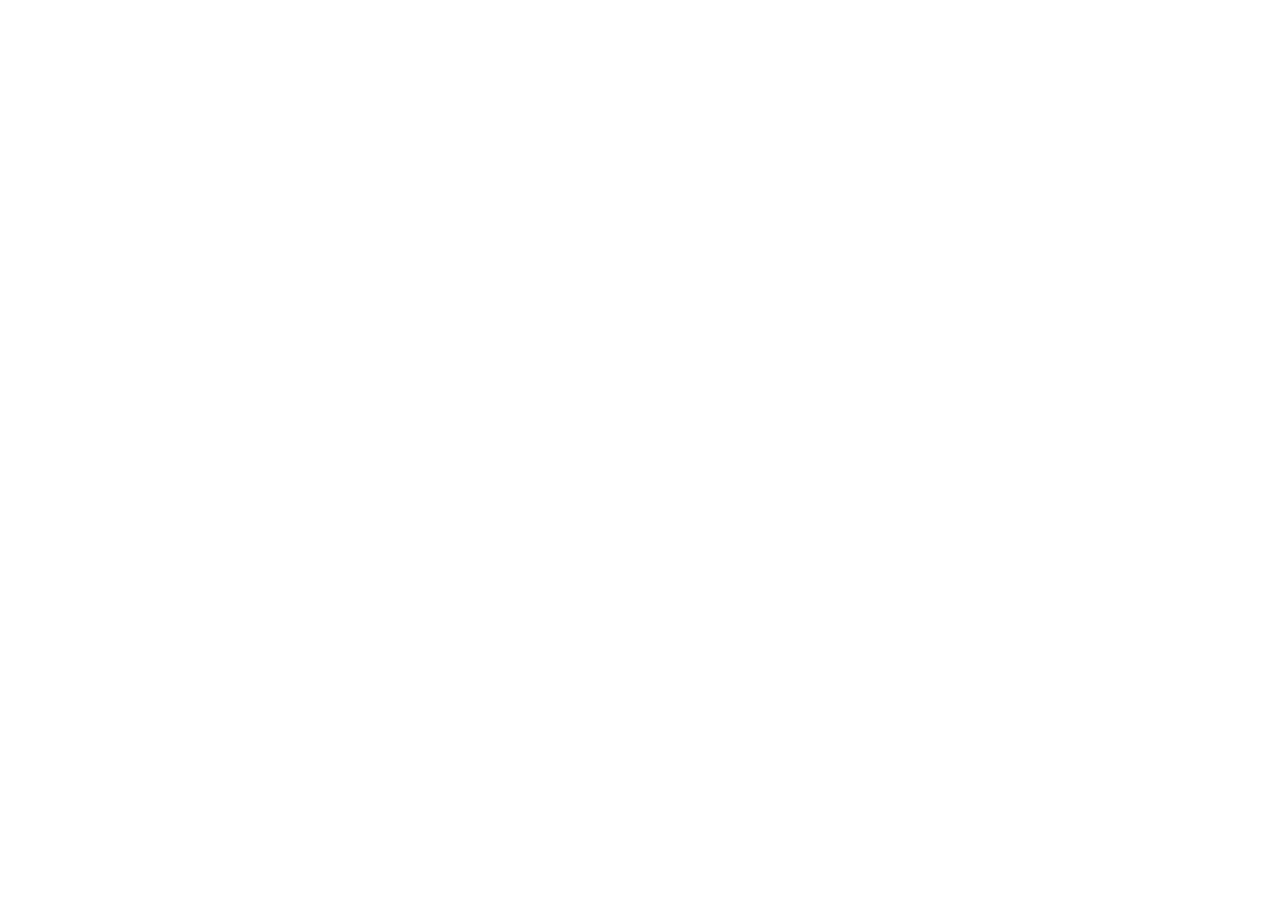
==== src/web/app.html @ 7deeb458 "Split tenant center from workspace flow" ====
<!DOCTYPE html>
<html lang="zh-CN">
  <head>
    <meta charset="UTF-8" />
    <meta name="viewport" content="width=device-width, initial-scale=1.0, viewport-fit=cover" />
    <title>简仓 · 工作台</title>
    <link rel="stylesheet" href="/styles.css" />
  </head>
  <body>
    <div id="app-shell" class="app-shell" hidden>
      <header class="topbar">
        <div class="topbar-main">
          <div class="brand-row">
            <div class="brand-copy-group">
              <h1>简仓</h1>
            </div>
            <span id="tenant-badge" class="brand-tag">未选择租户</span>
          </div>
          <div class="status-strip">
            <p id="status-summary" class="status-summary">正在加载...</p>
            <span id="user-badge" class="user-badge">未登录</span>
          </div>
        </div>

        <div class="topbar-actions">
          <button id="tenant-button" class="ghost-button top-button" type="button">租户</button>
          <button id="refresh-button" class="ghost-button top-button" type="button">同步</button>
          <button id="logout-button" class="ghost-button top-button" type="button">退出</button>
        </div>
      </header>

      <section id="metrics-section" class="surface-card metrics-shell">
        <div class="section-heading">
          <div>
            <p class="section-eyebrow">今日概览</p>
            <h2>核心指标</h2>
          </div>
          <p class="section-brief">当前租户数据概览</p>
        </div>
        <div id="metrics-grid" class="metrics-grid"></div>
      </section>

      <main class="view-stack">
        <section class="app-view inventory-view" data-view="inventory">
          <section class="surface-card section-card">
            <div class="block-head">
              <div>
                <p class="section-eyebrow">库存工作台</p>
                <h2>库存</h2>
                <p class="head-note">查看库存状态与预警商品</p>
              </div>
              <span id="inventory-summary" class="head-hint"></span>
            </div>

            <label class="search-field">
              <span class="search-icon" aria-hidden="true"></span>
              <input id="inventory-search" type="search" placeholder="搜索商品 / SKU / 分类" />
            </label>

            <div class="filter-row" role="tablist" aria-label="库存筛选">
              <button type="button" class="filter-pill" data-stock-filter="all">全部</button>
              <button type="button" class="filter-pill" data-stock-filter="warn">仅预警</button>
              <button type="button" class="filter-pill" data-stock-filter="instock">有库存</button>
            </div>

            <div id="alert-list" class="dense-list alert-list"></div>
            <div id="stock-list" class="dense-list"></div>
          </section>

          <section class="surface-card section-card">
            <div class="block-head">
              <div>
                <p class="section-eyebrow">最近动态</p>
                <h2>最近流水</h2>
                <p class="head-note">最近的出入库与调整记录</p>
              </div>
              <span class="head-hint">最近 30 条</span>
            </div>
            <div id="movement-list" class="dense-list"></div>
          </section>
        </section>

        <section class="app-view" data-view="documents" hidden>
          <section class="surface-card section-card">
            <div class="block-head">
              <div>
                <p class="section-eyebrow">单据中心</p>
                <h2>单据</h2>
                <p class="head-note">最近的采购、销售和调整记录</p>
              </div>
              <span id="document-summary" class="head-hint"></span>
            </div>

            <div class="filter-row" role="tablist" aria-label="单据筛选">
              <button type="button" class="filter-pill" data-document-filter="all">全部</button>
              <button type="button" class="filter-pill" data-document-filter="purchase">采购</button>
              <button type="button" class="filter-pill" data-document-filter="sale">销售</button>
              <button type="button" class="filter-pill" data-document-filter="adjustment">调整</button>
            </div>

            <div id="document-list" class="dense-list"></div>
          </section>
        </section>

        <section class="app-view" data-view="stats" hidden>
          <section class="surface-card section-card">
            <div class="block-head">
              <div>
                <p class="section-eyebrow">经营趋势</p>
                <h2>统计</h2>
                <p class="head-note">按月查看采购、销售和调整变化</p>
              </div>
              <span id="stats-range-summary" class="head-hint"></span>
            </div>

            <div class="stats-toolbar">
              <div class="filter-row stats-preset-row" role="tablist" aria-label="统计时间快捷选择">
                <button type="button" class="filter-pill" data-stats-preset="thisMonth">本月</button>
                <button type="button" class="filter-pill" data-stats-preset="last3Months">近 3 月</button>
                <button type="button" class="filter-pill" data-stats-preset="last6Months">近 6 月</button>
                <button type="button" class="filter-pill" data-stats-preset="thisYear">今年</button>
              </div>

              <form id="stats-range-form" class="stats-range-form">
                <label>
                  <span>开始日期</span>
                  <input id="stats-start-date" name="start_date" type="date" required />
                </label>
                <label>
                  <span>结束日期</span>
                  <input id="stats-end-date" name="end_date" type="date" required />
                </label>
                <button type="submit" class="ghost-button top-button">查询</button>
              </form>
            </div>

            <div id="stats-overview-grid" class="stats-overview-grid"></div>

            <div class="stats-layout">
              <section class="stats-panel">
                <div class="inline-head">
                  <span>月度趋势</span>
                  <span id="stats-trend-caption">按月汇总</span>
                </div>
                <div id="stats-trend-chart" class="stats-chart-card"></div>
              </section>

              <section class="stats-panel">
                <div class="inline-head">
                  <span>业务构成</span>
                  <span>区间内单据与数量</span>
                </div>
                <div id="stats-mix-chart" class="stats-mix-list"></div>
              </section>
            </div>

            <section class="stats-panel stats-panel--wide">
              <div class="inline-head">
                <span>商品排行</span>
                <span id="stats-top-caption">按活跃度排序</span>
              </div>
              <div id="stats-top-products" class="dense-list embedded-list"></div>
            </section>
          </section>
        </section>

        <section class="app-view" data-view="more" hidden>
          <section class="surface-card section-card">
            <div class="block-head">
              <div>
                <p class="section-eyebrow">基础资料</p>
                <h2>更多</h2>
                <p class="head-note">商品、供应商、客户等基础数据维护</p>
              </div>
            </div>

            <div class="filter-row" role="tablist" aria-label="配置分类">
              <button type="button" class="filter-pill" data-more-tab="products">商品</button>
              <button type="button" class="filter-pill" data-more-tab="suppliers">供应商</button>
              <button type="button" class="filter-pill" data-more-tab="customers">客户</button>
            </div>

            <section class="more-panel" data-more-panel="products">
              <div class="panel-stack">
                <form id="product-form" class="compact-form form-card">
                  <div class="form-card__head">
                    <h3>新增商品</h3>
                    <p>建立商品档案，采购和销售时复用</p>
                  </div>

                  <div class="two-col">
                    <label>
                      <span>SKU</span>
                      <input name="sku" type="text" placeholder="JC-001" required />
                    </label>
                    <label>
                      <span>商品名称</span>
                      <input name="name" type="text" placeholder="挂耳咖啡" required />
                    </label>
                  </div>

                  <div class="three-col">
                    <label>
                      <span>分类</span>
                      <input name="category" type="text" placeholder="饮品" />
                    </label>
                    <label>
                      <span>单位</span>
                      <input name="unit" type="text" value="件" />
                    </label>
                    <label>
                      <span>安全库存</span>
                      <input name="safety_stock" type="number" min="0" step="0.01" value="0" />
                    </label>
                  </div>

                  <div class="two-col">
                    <label>
                      <span>采购价</span>
                      <input name="purchase_price" type="number" min="0" step="0.01" value="0" />
                    </label>
                    <label>
                      <span>销售价</span>
                      <input name="sale_price" type="number" min="0" step="0.01" value="0" />
                    </label>
                  </div>

                  <button type="submit" class="primary-button wide-button">保存商品</button>
                </form>

                <section class="list-card">
                  <div class="list-card__head">
                    <h3>现有商品</h3>
                    <p>查看库存和售价</p>
                  </div>
                  <div id="product-list" class="dense-list embedded-list"></div>
                </section>
              </div>
            </section>

            <section class="more-panel" data-more-panel="suppliers" hidden>
              <div class="panel-stack">
                <form id="supplier-form" class="compact-form form-card">
                  <div class="form-card__head">
                    <h3>新增供应商</h3>
                    <p>集中维护联系人信息，采购时直接选择</p>
                  </div>

                  <label>
                    <span>供应商名称</span>
                    <input name="name" type="text" placeholder="供应商名称" required />
                  </label>

                  <div class="two-col">
                    <label>
                      <span>联系人</span>
                      <input name="contact" type="text" placeholder="联系人" />
                    </label>
                    <label>
                      <span>电话</span>
                      <input name="phone" type="text" placeholder="联系电话" />
                    </label>
                  </div>

                  <label>
                    <span>备注</span>
                    <input name="note" type="text" placeholder="账期、供货特点" />
                  </label>

                  <button type="submit" class="secondary-button wide-button">保存供应商</button>
                </form>

                <section class="list-card">
                  <div class="list-card__head">
                    <h3>现有供应商</h3>
                    <p>核对联系人与合作备注</p>
                  </div>
                  <div id="supplier-list" class="dense-list embedded-list"></div>
                </section>
              </div>
            </section>

            <section class="more-panel" data-more-panel="customers" hidden>
              <div class="panel-stack">
                <form id="customer-form" class="compact-form form-card">
                  <div class="form-card__head">
                    <h3>新增客户</h3>
                    <p>维护客户资料，销售时快速选择</p>
                  </div>

                  <label>
                    <span>客户名称</span>
                    <input name="name" type="text" placeholder="客户名称" required />
                  </label>

                  <div class="two-col">
                    <label>
                      <span>联系人</span>
                      <input name="contact" type="text" placeholder="联系人" />
                    </label>
                    <label>
                      <span>电话</span>
                      <input name="phone" type="text" placeholder="联系电话" />
                    </label>
                  </div>

                  <label>
                    <span>备注</span>
                    <input name="note" type="text" placeholder="渠道、结算方式" />
                  </label>

                  <button type="submit" class="secondary-button wide-button">保存客户</button>
                </form>

                <section class="list-card">
                  <div class="list-card__head">
                    <h3>现有客户</h3>
                    <p>销售时直接选择</p>
                  </div>
                  <div id="customer-list" class="dense-list embedded-list"></div>
                </section>
              </div>
            </section>
          </section>
        </section>
      </main>

      <button id="composer-trigger" class="composer-trigger" type="button">
        <span class="composer-trigger__label">+ 新建单据</span>
        <span class="composer-trigger__hint">采购 / 销售 / 调整</span>
      </button>

    </div>

    <nav id="app-tabbar" class="tabbar" aria-label="主导航" hidden>
      <button type="button" class="tab-button" data-view-btn="inventory">
        <span class="tab-icon">
          <svg viewBox="0 0 24 24" fill="none" stroke="currentColor" stroke-width="1.8" stroke-linecap="round" stroke-linejoin="round"><path d="M21 16V8a2 2 0 00-1-1.73l-7-4a2 2 0 00-2 0l-7 4A2 2 0 003 8v8a2 2 0 001 1.73l7 4a2 2 0 002 0l7-4A2 2 0 0021 16z"/><polyline points="3.27 6.96 12 12.01 20.73 6.96"/><line x1="12" y1="22.08" x2="12" y2="12"/></svg>
        </span>
        <span class="tab-copy">
          <strong>库存</strong>
        </span>
      </button>
      <button type="button" class="tab-button" data-view-btn="documents">
        <span class="tab-icon">
          <svg viewBox="0 0 24 24" fill="none" stroke="currentColor" stroke-width="1.8" stroke-linecap="round" stroke-linejoin="round"><path d="M14 2H6a2 2 0 00-2 2v16a2 2 0 002 2h12a2 2 0 002-2V8z"/><polyline points="14 2 14 8 20 8"/><line x1="16" y1="13" x2="8" y2="13"/><line x1="16" y1="17" x2="8" y2="17"/></svg>
        </span>
        <span class="tab-copy">
          <strong>单据</strong>
        </span>
      </button>
      <button type="button" class="tab-button" data-view-btn="stats">
        <span class="tab-icon">
          <svg viewBox="0 0 24 24" fill="none" stroke="currentColor" stroke-width="1.8" stroke-linecap="round" stroke-linejoin="round"><line x1="18" y1="20" x2="18" y2="10"/><line x1="12" y1="20" x2="12" y2="4"/><line x1="6" y1="20" x2="6" y2="14"/></svg>
        </span>
        <span class="tab-copy">
          <strong>统计</strong>
        </span>
      </button>
      <button type="button" class="tab-button" data-view-btn="more">
        <span class="tab-icon">
          <svg viewBox="0 0 24 24" fill="none" stroke="currentColor" stroke-width="1.8" stroke-linecap="round" stroke-linejoin="round"><rect x="3" y="3" width="7" height="7" rx="1"/><rect x="14" y="3" width="7" height="7" rx="1"/><rect x="3" y="14" width="7" height="7" rx="1"/><rect x="14" y="14" width="7" height="7" rx="1"/></svg>
        </span>
        <span class="tab-copy">
          <strong>更多</strong>
        </span>
      </button>
    </nav>

    <div id="composer-overlay" class="composer-overlay" hidden>
      <div class="composer-backdrop" data-close-composer></div>
      <section class="composer-sheet">
        <div class="composer-grabber" aria-hidden="true"></div>
        <div class="composer-head">
          <div>
            <p class="sheet-kicker">快速开单</p>
            <h3>新建单据</h3>
            <p class="head-note">采购、销售和库存调整</p>
          </div>
          <button type="button" class="ghost-button top-button" data-close-composer>关闭</button>
        </div>

        <div class="filter-row composer-tabs" role="tablist" aria-label="新建单据类型">
          <button type="button" class="filter-pill" data-composer-tab="purchase">采购入库</button>
          <button type="button" class="filter-pill" data-composer-tab="sale">销售出库</button>
          <button type="button" class="filter-pill" data-composer-tab="adjustment">库存调整</button>
        </div>

        <section class="composer-panel" data-composer-panel="purchase">
          <form id="purchase-form" class="compact-form">
            <label>
              <span>供应商</span>
              <select name="partner_id" id="purchase-partner-select" required></select>
            </label>

            <div class="inline-head">
              <span>商品明细</span>
              <button type="button" class="ghost-button small" data-add-row="purchase">添加商品</button>
            </div>
            <div id="purchase-items" class="line-items"></div>

            <label>
              <span>备注</span>
              <textarea name="note" rows="3" placeholder="批次、仓位、到货说明"></textarea>
            </label>

            <button type="submit" class="primary-button wide-button">提交采购入库</button>
          </form>
        </section>

        <section class="composer-panel" data-composer-panel="sale" hidden>
          <form id="sale-form" class="compact-form">
            <label>
              <span>客户</span>
              <select name="partner_id" id="sale-partner-select" required></select>
            </label>

            <div class="inline-head">
              <span>商品明细</span>
              <button type="button" class="ghost-button small" data-add-row="sale">添加商品</button>
            </div>
            <div id="sale-items" class="line-items"></div>

            <label>
              <span>备注</span>
              <textarea name="note" rows="3" placeholder="订单号、发货说明"></textarea>
            </label>

            <button type="submit" class="primary-button wide-button">提交销售出库</button>
          </form>
        </section>

        <section class="composer-panel" data-composer-panel="adjustment" hidden>
          <form id="adjustment-form" class="compact-form">
            <label>
              <span>商品</span>
              <select name="product_id" id="adjustment-product-select" required></select>
            </label>

            <div class="two-col">
              <label>
                <span>调整数量</span>
                <input name="quantity_delta" type="number" step="0.01" placeholder="正数盘盈，负数盘亏" required />
              </label>
              <label>
                <span>原因</span>
                <input name="reason" type="text" placeholder="盘点 / 损耗 / 报废" required />
              </label>
            </div>

            <label>
              <span>备注</span>
              <textarea name="note" rows="3" placeholder="补充说明"></textarea>
            </label>

            <button type="submit" class="secondary-button wide-button">提交库存调整</button>
          </form>
        </section>
      </section>
    </div>

    <div id="toast" class="toast" aria-live="polite"></div>

    <script type="module" src="/js/app.js"></script>
  </body>
</html>
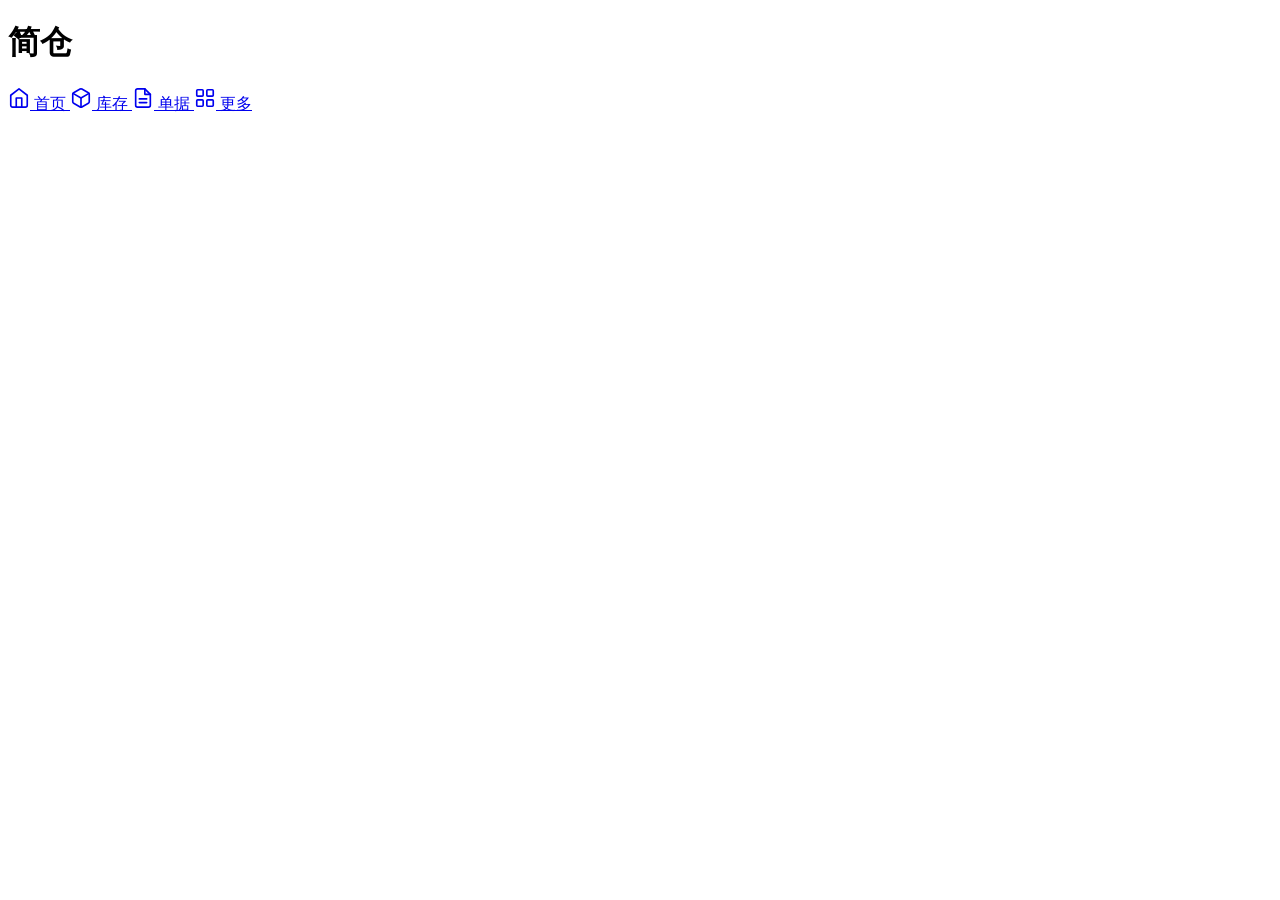
==== commit f6cec213: "feat: front-end refactor" ====
--- a/src/web/app.html
+++ b/src/web/app.html
@@ -1,466 +1,44 @@
 <!DOCTYPE html>
 <html lang="zh-CN">
-  <head>
-    <meta charset="UTF-8" />
-    <meta name="viewport" content="width=device-width, initial-scale=1.0, viewport-fit=cover" />
-    <title>简仓 · 工作台</title>
-    <link rel="stylesheet" href="/styles.css" />
-  </head>
-  <body>
-    <div id="app-shell" class="app-shell" hidden>
-      <header class="topbar">
-        <div class="topbar-main">
-          <div class="brand-row">
-            <div class="brand-copy-group">
-              <h1>简仓</h1>
-            </div>
-            <span id="tenant-badge" class="brand-tag">未选择租户</span>
-          </div>
-          <div class="status-strip">
-            <p id="status-summary" class="status-summary">正在加载...</p>
-            <span id="user-badge" class="user-badge">未登录</span>
-          </div>
-        </div>
+<head>
+  <meta charset="UTF-8">
+  <meta name="viewport" content="width=device-width, initial-scale=1.0, maximum-scale=1.0, user-scalable=no, viewport-fit=cover">
+  <meta name="apple-mobile-web-app-capable" content="yes">
+  <meta name="apple-mobile-web-app-status-bar-style" content="default">
+  <title>简仓</title>
+  <link rel="stylesheet" href="/styles.css">
+</head>
+<body class="app-body">
+  <header class="app-header" id="app-header">
+    <button class="header-back" id="header-back" hidden>
+      <svg viewBox="0 0 24 24" width="20" height="20" fill="none" stroke="currentColor" stroke-width="2" stroke-linecap="round" stroke-linejoin="round"><polyline points="15 18 9 12 15 6"/></svg>
+    </button>
+    <h1 class="header-title" id="header-title">简仓</h1>
+    <div class="header-right" id="header-right"></div>
+  </header>
 
-        <div class="topbar-actions">
-          <button id="tenant-button" class="ghost-button top-button" type="button">租户</button>
-          <button id="refresh-button" class="ghost-button top-button" type="button">同步</button>
-          <button id="logout-button" class="ghost-button top-button" type="button">退出</button>
-        </div>
-      </header>
+  <main class="app-content" id="page"></main>
 
-      <section id="metrics-section" class="surface-card metrics-shell">
-        <div class="section-heading">
-          <div>
-            <p class="section-eyebrow">今日概览</p>
-            <h2>核心指标</h2>
-          </div>
-          <p class="section-brief">当前租户数据概览</p>
-        </div>
-        <div id="metrics-grid" class="metrics-grid"></div>
-      </section>
+  <nav class="tab-bar" id="tab-bar">
+    <a class="tab-item" href="#/" data-tab="/">
+      <svg viewBox="0 0 24 24" width="22" height="22" fill="none" stroke="currentColor" stroke-width="1.8" stroke-linecap="round" stroke-linejoin="round"><path d="M3 9l9-7 9 7v11a2 2 0 01-2 2H5a2 2 0 01-2-2V9z"/><polyline points="9 22 9 12 15 12 15 22"/></svg>
+      <span>首页</span>
+    </a>
+    <a class="tab-item" href="#/inventory" data-tab="/inventory">
+      <svg viewBox="0 0 24 24" width="22" height="22" fill="none" stroke="currentColor" stroke-width="1.8" stroke-linecap="round" stroke-linejoin="round"><path d="M21 16V8a2 2 0 00-1-1.73l-7-4a2 2 0 00-2 0l-7 4A2 2 0 003 8v8a2 2 0 001 1.73l7 4a2 2 0 002 0l7-4A2 2 0 0021 16z"/><polyline points="3.27 6.96 12 12.01 20.73 6.96"/><line x1="12" y1="22.08" x2="12" y2="12"/></svg>
+      <span>库存</span>
+    </a>
+    <a class="tab-item" href="#/documents" data-tab="/documents">
+      <svg viewBox="0 0 24 24" width="22" height="22" fill="none" stroke="currentColor" stroke-width="1.8" stroke-linecap="round" stroke-linejoin="round"><path d="M14 2H6a2 2 0 00-2 2v16a2 2 0 002 2h12a2 2 0 002-2V8z"/><polyline points="14 2 14 8 20 8"/><line x1="16" y1="13" x2="8" y2="13"/><line x1="16" y1="17" x2="8" y2="17"/></svg>
+      <span>单据</span>
+    </a>
+    <a class="tab-item" href="#/more" data-tab="/more">
+      <svg viewBox="0 0 24 24" width="22" height="22" fill="none" stroke="currentColor" stroke-width="1.8" stroke-linecap="round" stroke-linejoin="round"><rect x="3" y="3" width="7" height="7" rx="1"/><rect x="14" y="3" width="7" height="7" rx="1"/><rect x="3" y="14" width="7" height="7" rx="1"/><rect x="14" y="14" width="7" height="7" rx="1"/></svg>
+      <span>更多</span>
+    </a>
+  </nav>
 
-      <main class="view-stack">
-        <section class="app-view inventory-view" data-view="inventory">
-          <section class="surface-card section-card">
-            <div class="block-head">
-              <div>
-                <p class="section-eyebrow">库存工作台</p>
-                <h2>库存</h2>
-                <p class="head-note">查看库存状态与预警商品</p>
-              </div>
-              <span id="inventory-summary" class="head-hint"></span>
-            </div>
-
-            <label class="search-field">
-              <span class="search-icon" aria-hidden="true"></span>
-              <input id="inventory-search" type="search" placeholder="搜索商品 / SKU / 分类" />
-            </label>
-
-            <div class="filter-row" role="tablist" aria-label="库存筛选">
-              <button type="button" class="filter-pill" data-stock-filter="all">全部</button>
-              <button type="button" class="filter-pill" data-stock-filter="warn">仅预警</button>
-              <button type="button" class="filter-pill" data-stock-filter="instock">有库存</button>
-            </div>
-
-            <div id="alert-list" class="dense-list alert-list"></div>
-            <div id="stock-list" class="dense-list"></div>
-          </section>
-
-          <section class="surface-card section-card">
-            <div class="block-head">
-              <div>
-                <p class="section-eyebrow">最近动态</p>
-                <h2>最近流水</h2>
-                <p class="head-note">最近的出入库与调整记录</p>
-              </div>
-              <span class="head-hint">最近 30 条</span>
-            </div>
-            <div id="movement-list" class="dense-list"></div>
-          </section>
-        </section>
-
-        <section class="app-view" data-view="documents" hidden>
-          <section class="surface-card section-card">
-            <div class="block-head">
-              <div>
-                <p class="section-eyebrow">单据中心</p>
-                <h2>单据</h2>
-                <p class="head-note">最近的采购、销售和调整记录</p>
-              </div>
-              <span id="document-summary" class="head-hint"></span>
-            </div>
-
-            <div class="filter-row" role="tablist" aria-label="单据筛选">
-              <button type="button" class="filter-pill" data-document-filter="all">全部</button>
-              <button type="button" class="filter-pill" data-document-filter="purchase">采购</button>
-              <button type="button" class="filter-pill" data-document-filter="sale">销售</button>
-              <button type="button" class="filter-pill" data-document-filter="adjustment">调整</button>
-            </div>
-
-            <div id="document-list" class="dense-list"></div>
-          </section>
-        </section>
-
-        <section class="app-view" data-view="stats" hidden>
-          <section class="surface-card section-card">
-            <div class="block-head">
-              <div>
-                <p class="section-eyebrow">经营趋势</p>
-                <h2>统计</h2>
-                <p class="head-note">按月查看采购、销售和调整变化</p>
-              </div>
-              <span id="stats-range-summary" class="head-hint"></span>
-            </div>
-
-            <div class="stats-toolbar">
-              <div class="filter-row stats-preset-row" role="tablist" aria-label="统计时间快捷选择">
-                <button type="button" class="filter-pill" data-stats-preset="thisMonth">本月</button>
-                <button type="button" class="filter-pill" data-stats-preset="last3Months">近 3 月</button>
-                <button type="button" class="filter-pill" data-stats-preset="last6Months">近 6 月</button>
-                <button type="button" class="filter-pill" data-stats-preset="thisYear">今年</button>
-              </div>
-
-              <form id="stats-range-form" class="stats-range-form">
-                <label>
-                  <span>开始日期</span>
-                  <input id="stats-start-date" name="start_date" type="date" required />
-                </label>
-                <label>
-                  <span>结束日期</span>
-                  <input id="stats-end-date" name="end_date" type="date" required />
-                </label>
-                <button type="submit" class="ghost-button top-button">查询</button>
-              </form>
-            </div>
-
-            <div id="stats-overview-grid" class="stats-overview-grid"></div>
-
-            <div class="stats-layout">
-              <section class="stats-panel">
-                <div class="inline-head">
-                  <span>月度趋势</span>
-                  <span id="stats-trend-caption">按月汇总</span>
-                </div>
-                <div id="stats-trend-chart" class="stats-chart-card"></div>
-              </section>
-
-              <section class="stats-panel">
-                <div class="inline-head">
-                  <span>业务构成</span>
-                  <span>区间内单据与数量</span>
-                </div>
-                <div id="stats-mix-chart" class="stats-mix-list"></div>
-              </section>
-            </div>
-
-            <section class="stats-panel stats-panel--wide">
-              <div class="inline-head">
-                <span>商品排行</span>
-                <span id="stats-top-caption">按活跃度排序</span>
-              </div>
-              <div id="stats-top-products" class="dense-list embedded-list"></div>
-            </section>
-          </section>
-        </section>
-
-        <section class="app-view" data-view="more" hidden>
-          <section class="surface-card section-card">
-            <div class="block-head">
-              <div>
-                <p class="section-eyebrow">基础资料</p>
-                <h2>更多</h2>
-                <p class="head-note">商品、供应商、客户等基础数据维护</p>
-              </div>
-            </div>
-
-            <div class="filter-row" role="tablist" aria-label="配置分类">
-              <button type="button" class="filter-pill" data-more-tab="products">商品</button>
-              <button type="button" class="filter-pill" data-more-tab="suppliers">供应商</button>
-              <button type="button" class="filter-pill" data-more-tab="customers">客户</button>
-            </div>
-
-            <section class="more-panel" data-more-panel="products">
-              <div class="panel-stack">
-                <form id="product-form" class="compact-form form-card">
-                  <div class="form-card__head">
-                    <h3>新增商品</h3>
-                    <p>建立商品档案，采购和销售时复用</p>
-                  </div>
-
-                  <div class="two-col">
-                    <label>
-                      <span>SKU</span>
-                      <input name="sku" type="text" placeholder="JC-001" required />
-                    </label>
-                    <label>
-                      <span>商品名称</span>
-                      <input name="name" type="text" placeholder="挂耳咖啡" required />
-                    </label>
-                  </div>
-
-                  <div class="three-col">
-                    <label>
-                      <span>分类</span>
-                      <input name="category" type="text" placeholder="饮品" />
-                    </label>
-                    <label>
-                      <span>单位</span>
-                      <input name="unit" type="text" value="件" />
-                    </label>
-                    <label>
-                      <span>安全库存</span>
-                      <input name="safety_stock" type="number" min="0" step="0.01" value="0" />
-                    </label>
-                  </div>
-
-                  <div class="two-col">
-                    <label>
-                      <span>采购价</span>
-                      <input name="purchase_price" type="number" min="0" step="0.01" value="0" />
-                    </label>
-                    <label>
-                      <span>销售价</span>
-                      <input name="sale_price" type="number" min="0" step="0.01" value="0" />
-                    </label>
-                  </div>
-
-                  <button type="submit" class="primary-button wide-button">保存商品</button>
-                </form>
-
-                <section class="list-card">
-                  <div class="list-card__head">
-                    <h3>现有商品</h3>
-                    <p>查看库存和售价</p>
-                  </div>
-                  <div id="product-list" class="dense-list embedded-list"></div>
-                </section>
-              </div>
-            </section>
-
-            <section class="more-panel" data-more-panel="suppliers" hidden>
-              <div class="panel-stack">
-                <form id="supplier-form" class="compact-form form-card">
-                  <div class="form-card__head">
-                    <h3>新增供应商</h3>
-                    <p>集中维护联系人信息，采购时直接选择</p>
-                  </div>
-
-                  <label>
-                    <span>供应商名称</span>
-                    <input name="name" type="text" placeholder="供应商名称" required />
-                  </label>
-
-                  <div class="two-col">
-                    <label>
-                      <span>联系人</span>
-                      <input name="contact" type="text" placeholder="联系人" />
-                    </label>
-                    <label>
-                      <span>电话</span>
-                      <input name="phone" type="text" placeholder="联系电话" />
-                    </label>
-                  </div>
-
-                  <label>
-                    <span>备注</span>
-                    <input name="note" type="text" placeholder="账期、供货特点" />
-                  </label>
-
-                  <button type="submit" class="secondary-button wide-button">保存供应商</button>
-                </form>
-
-                <section class="list-card">
-                  <div class="list-card__head">
-                    <h3>现有供应商</h3>
-                    <p>核对联系人与合作备注</p>
-                  </div>
-                  <div id="supplier-list" class="dense-list embedded-list"></div>
-                </section>
-              </div>
-            </section>
-
-            <section class="more-panel" data-more-panel="customers" hidden>
-              <div class="panel-stack">
-                <form id="customer-form" class="compact-form form-card">
-                  <div class="form-card__head">
-                    <h3>新增客户</h3>
-                    <p>维护客户资料，销售时快速选择</p>
-                  </div>
-
-                  <label>
-                    <span>客户名称</span>
-                    <input name="name" type="text" placeholder="客户名称" required />
-                  </label>
-
-                  <div class="two-col">
-                    <label>
-                      <span>联系人</span>
-                      <input name="contact" type="text" placeholder="联系人" />
-                    </label>
-                    <label>
-                      <span>电话</span>
-                      <input name="phone" type="text" placeholder="联系电话" />
-                    </label>
-                  </div>
-
-                  <label>
-                    <span>备注</span>
-                    <input name="note" type="text" placeholder="渠道、结算方式" />
-                  </label>
-
-                  <button type="submit" class="secondary-button wide-button">保存客户</button>
-                </form>
-
-                <section class="list-card">
-                  <div class="list-card__head">
-                    <h3>现有客户</h3>
-                    <p>销售时直接选择</p>
-                  </div>
-                  <div id="customer-list" class="dense-list embedded-list"></div>
-                </section>
-              </div>
-            </section>
-          </section>
-        </section>
-      </main>
-
-      <button id="composer-trigger" class="composer-trigger" type="button">
-        <span class="composer-trigger__label">+ 新建单据</span>
-        <span class="composer-trigger__hint">采购 / 销售 / 调整</span>
-      </button>
-
-    </div>
-
-    <nav id="app-tabbar" class="tabbar" aria-label="主导航" hidden>
-      <button type="button" class="tab-button" data-view-btn="inventory">
-        <span class="tab-icon">
-          <svg viewBox="0 0 24 24" fill="none" stroke="currentColor" stroke-width="1.8" stroke-linecap="round" stroke-linejoin="round"><path d="M21 16V8a2 2 0 00-1-1.73l-7-4a2 2 0 00-2 0l-7 4A2 2 0 003 8v8a2 2 0 001 1.73l7 4a2 2 0 002 0l7-4A2 2 0 0021 16z"/><polyline points="3.27 6.96 12 12.01 20.73 6.96"/><line x1="12" y1="22.08" x2="12" y2="12"/></svg>
-        </span>
-        <span class="tab-copy">
-          <strong>库存</strong>
-        </span>
-      </button>
-      <button type="button" class="tab-button" data-view-btn="documents">
-        <span class="tab-icon">
-          <svg viewBox="0 0 24 24" fill="none" stroke="currentColor" stroke-width="1.8" stroke-linecap="round" stroke-linejoin="round"><path d="M14 2H6a2 2 0 00-2 2v16a2 2 0 002 2h12a2 2 0 002-2V8z"/><polyline points="14 2 14 8 20 8"/><line x1="16" y1="13" x2="8" y2="13"/><line x1="16" y1="17" x2="8" y2="17"/></svg>
-        </span>
-        <span class="tab-copy">
-          <strong>单据</strong>
-        </span>
-      </button>
-      <button type="button" class="tab-button" data-view-btn="stats">
-        <span class="tab-icon">
-          <svg viewBox="0 0 24 24" fill="none" stroke="currentColor" stroke-width="1.8" stroke-linecap="round" stroke-linejoin="round"><line x1="18" y1="20" x2="18" y2="10"/><line x1="12" y1="20" x2="12" y2="4"/><line x1="6" y1="20" x2="6" y2="14"/></svg>
-        </span>
-        <span class="tab-copy">
-          <strong>统计</strong>
-        </span>
-      </button>
-      <button type="button" class="tab-button" data-view-btn="more">
-        <span class="tab-icon">
-          <svg viewBox="0 0 24 24" fill="none" stroke="currentColor" stroke-width="1.8" stroke-linecap="round" stroke-linejoin="round"><rect x="3" y="3" width="7" height="7" rx="1"/><rect x="14" y="3" width="7" height="7" rx="1"/><rect x="3" y="14" width="7" height="7" rx="1"/><rect x="14" y="14" width="7" height="7" rx="1"/></svg>
-        </span>
-        <span class="tab-copy">
-          <strong>更多</strong>
-        </span>
-      </button>
-    </nav>
-
-    <div id="composer-overlay" class="composer-overlay" hidden>
-      <div class="composer-backdrop" data-close-composer></div>
-      <section class="composer-sheet">
-        <div class="composer-grabber" aria-hidden="true"></div>
-        <div class="composer-head">
-          <div>
-            <p class="sheet-kicker">快速开单</p>
-            <h3>新建单据</h3>
-            <p class="head-note">采购、销售和库存调整</p>
-          </div>
-          <button type="button" class="ghost-button top-button" data-close-composer>关闭</button>
-        </div>
-
-        <div class="filter-row composer-tabs" role="tablist" aria-label="新建单据类型">
-          <button type="button" class="filter-pill" data-composer-tab="purchase">采购入库</button>
-          <button type="button" class="filter-pill" data-composer-tab="sale">销售出库</button>
-          <button type="button" class="filter-pill" data-composer-tab="adjustment">库存调整</button>
-        </div>
-
-        <section class="composer-panel" data-composer-panel="purchase">
-          <form id="purchase-form" class="compact-form">
-            <label>
-              <span>供应商</span>
-              <select name="partner_id" id="purchase-partner-select" required></select>
-            </label>
-
-            <div class="inline-head">
-              <span>商品明细</span>
-              <button type="button" class="ghost-button small" data-add-row="purchase">添加商品</button>
-            </div>
-            <div id="purchase-items" class="line-items"></div>
-
-            <label>
-              <span>备注</span>
-              <textarea name="note" rows="3" placeholder="批次、仓位、到货说明"></textarea>
-            </label>
-
-            <button type="submit" class="primary-button wide-button">提交采购入库</button>
-          </form>
-        </section>
-
-        <section class="composer-panel" data-composer-panel="sale" hidden>
-          <form id="sale-form" class="compact-form">
-            <label>
-              <span>客户</span>
-              <select name="partner_id" id="sale-partner-select" required></select>
-            </label>
-
-            <div class="inline-head">
-              <span>商品明细</span>
-              <button type="button" class="ghost-button small" data-add-row="sale">添加商品</button>
-            </div>
-            <div id="sale-items" class="line-items"></div>
-
-            <label>
-              <span>备注</span>
-              <textarea name="note" rows="3" placeholder="订单号、发货说明"></textarea>
-            </label>
-
-            <button type="submit" class="primary-button wide-button">提交销售出库</button>
-          </form>
-        </section>
-
-        <section class="composer-panel" data-composer-panel="adjustment" hidden>
-          <form id="adjustment-form" class="compact-form">
-            <label>
-              <span>商品</span>
-              <select name="product_id" id="adjustment-product-select" required></select>
-            </label>
-
-            <div class="two-col">
-              <label>
-                <span>调整数量</span>
-                <input name="quantity_delta" type="number" step="0.01" placeholder="正数盘盈，负数盘亏" required />
-              </label>
-              <label>
-                <span>原因</span>
-                <input name="reason" type="text" placeholder="盘点 / 损耗 / 报废" required />
-              </label>
-            </div>
-
-            <label>
-              <span>备注</span>
-              <textarea name="note" rows="3" placeholder="补充说明"></textarea>
-            </label>
-
-            <button type="submit" class="secondary-button wide-button">提交库存调整</button>
-          </form>
-        </section>
-      </section>
-    </div>
-
-    <div id="toast" class="toast" aria-live="polite"></div>
-
-    <script type="module" src="/js/app.js"></script>
-  </body>
+  <div id="toast-container" class="toast-container"></div>
+  <script type="module" src="/js/app.js"></script>
+</body>
 </html>
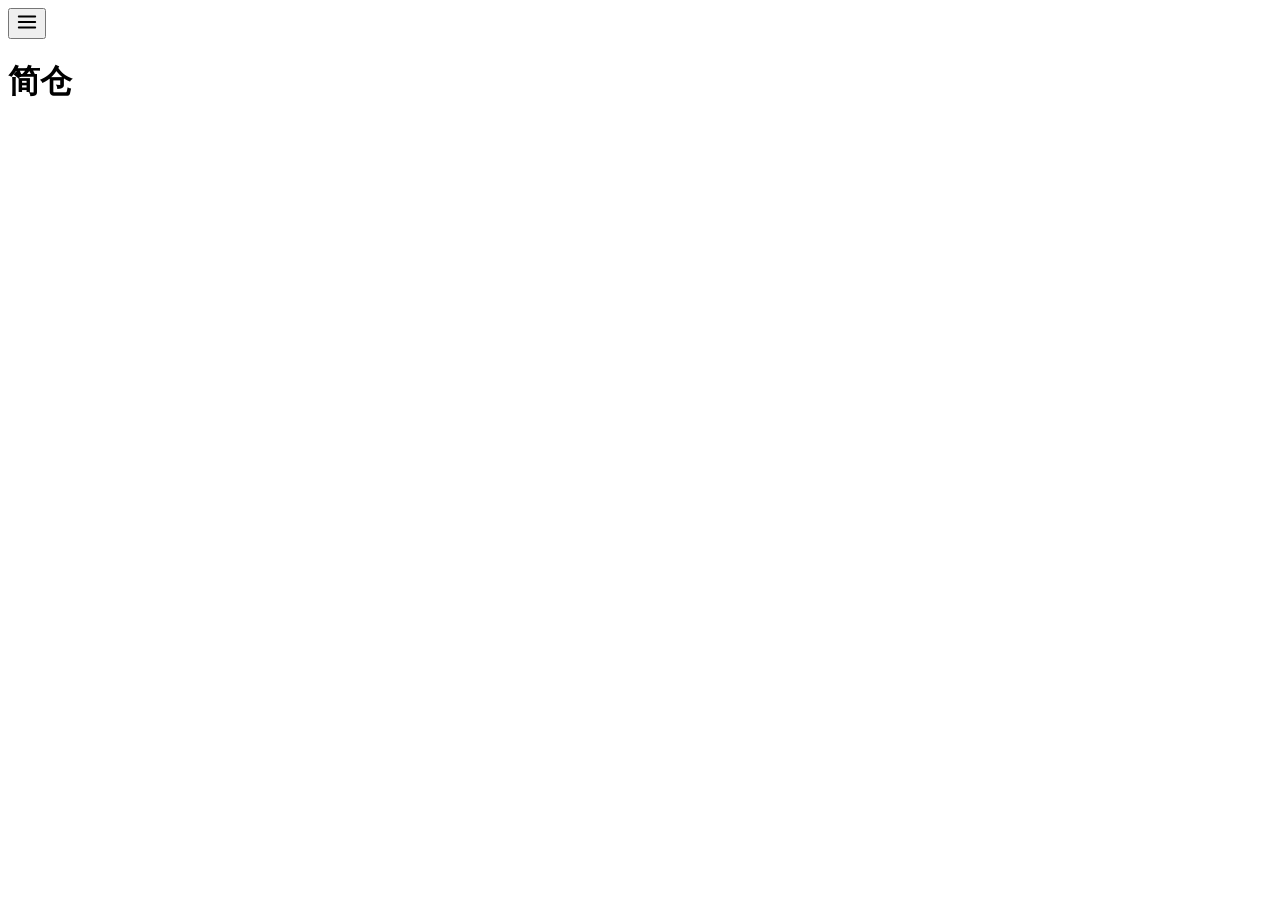
==== commit 4b4eed7c: "feat: 将底部菜单与更多页整合为顶部侧滑抽屉菜单 (#2) - 添加顶部汉堡菜单按钮 - 实现左侧侧滑抽屉菜单，包含分组导航 - 移除底部标签栏 - 支持 ESC 键和遮罩层关闭菜单 - 当前页面" ====
--- a/src/web/app.html
+++ b/src/web/app.html
@@ -10,6 +10,9 @@
 </head>
 <body class="app-body">
   <header class="app-header" id="app-header">
+    <button class="header-menu" id="header-menu">
+      <svg viewBox="0 0 24 24" width="22" height="22" fill="none" stroke="currentColor" stroke-width="2" stroke-linecap="round" stroke-linejoin="round"><line x1="3" y1="12" x2="21" y2="12"/><line x1="3" y1="6" x2="21" y2="6"/><line x1="3" y1="18" x2="21" y2="18"/></svg>
+    </button>
     <button class="header-back" id="header-back" hidden>
       <svg viewBox="0 0 24 24" width="20" height="20" fill="none" stroke="currentColor" stroke-width="2" stroke-linecap="round" stroke-linejoin="round"><polyline points="15 18 9 12 15 6"/></svg>
     </button>
@@ -19,24 +22,19 @@
 
   <main class="app-content" id="page"></main>
 
-  <nav class="tab-bar" id="tab-bar">
-    <a class="tab-item" href="#/" data-tab="/">
-      <svg viewBox="0 0 24 24" width="22" height="22" fill="none" stroke="currentColor" stroke-width="1.8" stroke-linecap="round" stroke-linejoin="round"><path d="M3 9l9-7 9 7v11a2 2 0 01-2 2H5a2 2 0 01-2-2V9z"/><polyline points="9 22 9 12 15 12 15 22"/></svg>
-      <span>首页</span>
-    </a>
-    <a class="tab-item" href="#/inventory" data-tab="/inventory">
-      <svg viewBox="0 0 24 24" width="22" height="22" fill="none" stroke="currentColor" stroke-width="1.8" stroke-linecap="round" stroke-linejoin="round"><path d="M21 16V8a2 2 0 00-1-1.73l-7-4a2 2 0 00-2 0l-7 4A2 2 0 003 8v8a2 2 0 001 1.73l7 4a2 2 0 002 0l7-4A2 2 0 0021 16z"/><polyline points="3.27 6.96 12 12.01 20.73 6.96"/><line x1="12" y1="22.08" x2="12" y2="12"/></svg>
-      <span>库存</span>
-    </a>
-    <a class="tab-item" href="#/documents" data-tab="/documents">
-      <svg viewBox="0 0 24 24" width="22" height="22" fill="none" stroke="currentColor" stroke-width="1.8" stroke-linecap="round" stroke-linejoin="round"><path d="M14 2H6a2 2 0 00-2 2v16a2 2 0 002 2h12a2 2 0 002-2V8z"/><polyline points="14 2 14 8 20 8"/><line x1="16" y1="13" x2="8" y2="13"/><line x1="16" y1="17" x2="8" y2="17"/></svg>
-      <span>单据</span>
-    </a>
-    <a class="tab-item" href="#/more" data-tab="/more">
-      <svg viewBox="0 0 24 24" width="22" height="22" fill="none" stroke="currentColor" stroke-width="1.8" stroke-linecap="round" stroke-linejoin="round"><rect x="3" y="3" width="7" height="7" rx="1"/><rect x="14" y="3" width="7" height="7" rx="1"/><rect x="3" y="14" width="7" height="7" rx="1"/><rect x="14" y="14" width="7" height="7" rx="1"/></svg>
-      <span>更多</span>
-    </a>
-  </nav>
+  <div class="drawer-backdrop" id="drawer-backdrop"></div>
+  <aside class="drawer" id="drawer">
+    <div class="drawer-header">
+      <div class="drawer-user">
+        <div class="drawer-avatar" id="drawer-avatar"></div>
+        <div class="drawer-info">
+          <div class="drawer-name" id="drawer-name"></div>
+          <div class="drawer-tenant" id="drawer-tenant"></div>
+        </div>
+      </div>
+    </div>
+    <nav class="drawer-nav" id="drawer-nav"></nav>
+  </aside>
 
   <div id="toast-container" class="toast-container"></div>
   <script type="module" src="/js/app.js"></script>
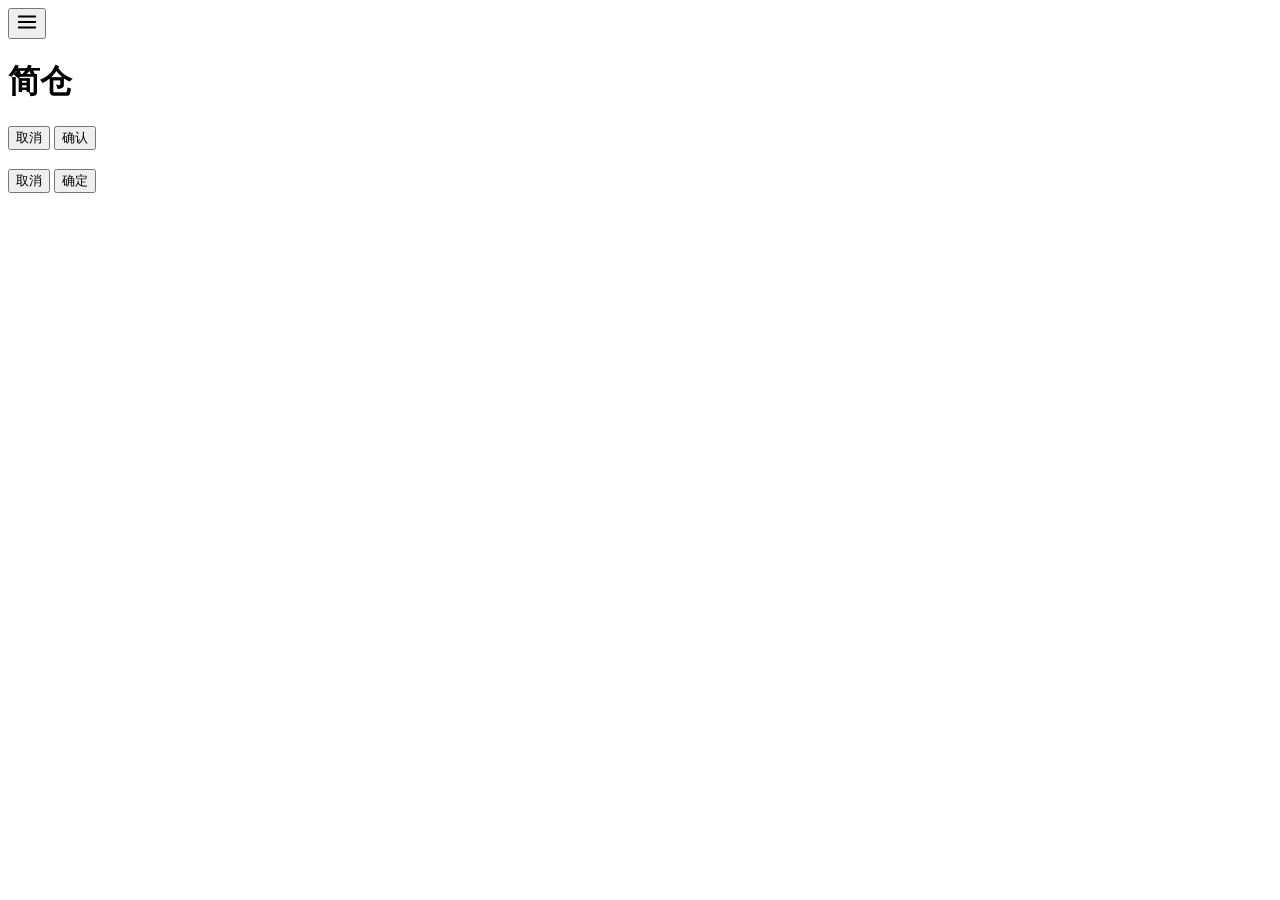
==== commit 4d8d8e03: "优化" ====
--- a/src/web/app.html
+++ b/src/web/app.html
@@ -10,15 +10,18 @@
 </head>
 <body class="app-body">
   <header class="app-header" id="app-header">
-    <button class="header-menu" id="header-menu">
+    <button class="fab-menu" id="header-menu">
       <svg viewBox="0 0 24 24" width="22" height="22" fill="none" stroke="currentColor" stroke-width="2" stroke-linecap="round" stroke-linejoin="round"><line x1="3" y1="12" x2="21" y2="12"/><line x1="3" y1="6" x2="21" y2="6"/><line x1="3" y1="18" x2="21" y2="18"/></svg>
     </button>
-    <button class="header-back" id="header-back" hidden>
-      <svg viewBox="0 0 24 24" width="20" height="20" fill="none" stroke="currentColor" stroke-width="2" stroke-linecap="round" stroke-linejoin="round"><polyline points="15 18 9 12 15 6"/></svg>
-    </button>
     <h1 class="header-title" id="header-title">简仓</h1>
-    <div class="header-right" id="header-right"></div>
+    <div class="header-right" id="header-right">
+      <div class="header-tenant" id="header-tenant"></div>
+    </div>
   </header>
+
+  <!-- 租户选择下拉菜单 -->
+  <div class="dropdown-backdrop" id="dropdown-backdrop" hidden></div>
+  <div class="dropdown-menu" id="tenant-dropdown" hidden></div>
 
   <main class="app-content" id="page"></main>
 
@@ -37,6 +40,33 @@
   </aside>
 
   <div id="toast-container" class="toast-container"></div>
+
+  <!-- 确认弹框 -->
+  <div class="confirm-backdrop" id="confirm-backdrop"></div>
+  <div class="confirm-dialog" id="confirm-dialog">
+    <div class="confirm-content">
+      <h3 class="confirm-title" id="confirm-title"></h3>
+      <p class="confirm-message" id="confirm-message"></p>
+      <div class="confirm-actions">
+        <button class="btn btn-secondary" id="confirm-cancel">取消</button>
+        <button class="btn btn-danger" id="confirm-ok">确认</button>
+      </div>
+    </div>
+  </div>
+
+  <!-- 表单弹框 -->
+  <div class="modal-backdrop" id="modal-backdrop"></div>
+  <div class="modal-dialog" id="modal-dialog">
+    <div class="modal-content">
+      <h3 class="modal-title" id="modal-title"></h3>
+      <div class="modal-body" id="modal-body"></div>
+      <div class="modal-actions">
+        <button class="btn btn-secondary" id="modal-cancel">取消</button>
+        <button class="btn btn-primary" id="modal-ok">确定</button>
+      </div>
+    </div>
+  </div>
+
   <script type="module" src="/js/app.js"></script>
 </body>
 </html>
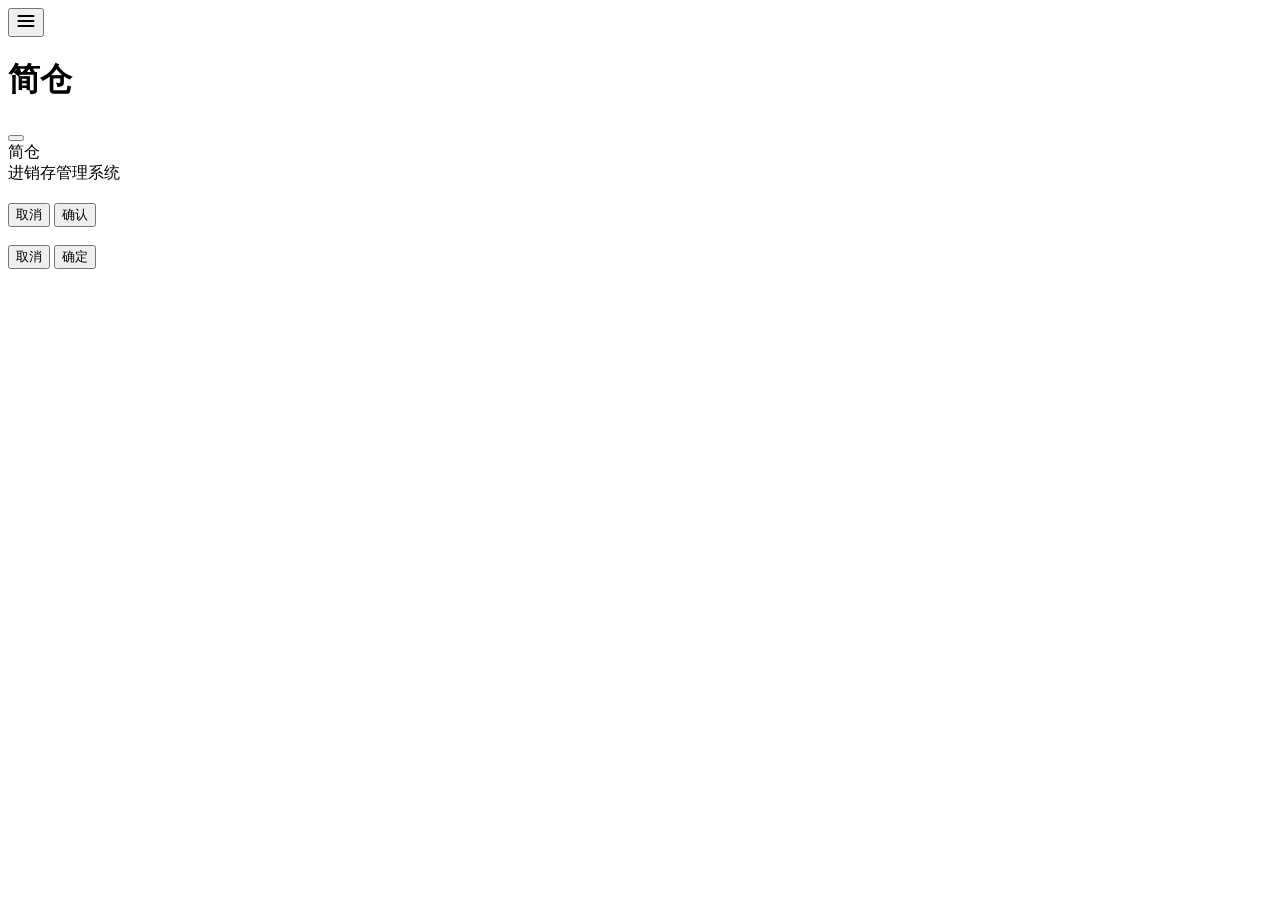
==== commit 06116a5c: "fix: 弹框取消按钮可见性、供应商客户保存404、删除统一confirm弹框、所有增删改操作改为弹框形式 - fix(css): btn-ghost 改为可见背景+边框，不再白底白字 - fix(b" ====
--- a/src/web/app.html
+++ b/src/web/app.html
@@ -3,19 +3,29 @@
 <head>
   <meta charset="UTF-8">
   <meta name="viewport" content="width=device-width, initial-scale=1.0, maximum-scale=1.0, user-scalable=no, viewport-fit=cover">
-  <meta name="apple-mobile-web-app-capable" content="yes">
+  <meta name="mobile-web-app-capable" content="yes">
   <meta name="apple-mobile-web-app-status-bar-style" content="default">
   <title>简仓</title>
   <link rel="stylesheet" href="/styles.css">
 </head>
 <body class="app-body">
   <header class="app-header" id="app-header">
-    <button class="fab-menu" id="header-menu">
-      <svg viewBox="0 0 24 24" width="22" height="22" fill="none" stroke="currentColor" stroke-width="2" stroke-linecap="round" stroke-linejoin="round"><line x1="3" y1="12" x2="21" y2="12"/><line x1="3" y1="6" x2="21" y2="6"/><line x1="3" y1="18" x2="21" y2="18"/></svg>
-    </button>
+    <!-- 左侧：汉堡菜单（一级页面）或返回按钮（二级页面） -->
+    <div class="header-left">
+      <button class="header-icon-btn" id="header-menu" aria-label="菜单">
+        <svg viewBox="0 0 24 24" width="20" height="20" fill="none" stroke="currentColor" stroke-width="2.5" stroke-linecap="round"><line x1="3" y1="6" x2="21" y2="6"/><line x1="3" y1="12" x2="21" y2="12"/><line x1="3" y1="18" x2="21" y2="18"/></svg>
+      </button>
+      <button class="header-icon-btn header-back-btn" id="header-back" aria-label="返回" hidden>
+        <svg viewBox="0 0 24 24" width="20" height="20" fill="none" stroke="currentColor" stroke-width="2.5" stroke-linecap="round" stroke-linejoin="round"><polyline points="15 18 9 12 15 6"/></svg>
+      </button>
+    </div>
+
+    <!-- 中间：页面标题 -->
     <h1 class="header-title" id="header-title">简仓</h1>
-    <div class="header-right" id="header-right">
-      <div class="header-tenant" id="header-tenant"></div>
+
+    <!-- 右侧：当前租户名（可点击切换） -->
+    <div class="header-right">
+      <button class="header-tenant-btn" id="header-tenant" aria-label="切换租户"></button>
     </div>
   </header>
 
@@ -25,43 +35,45 @@
 
   <main class="app-content" id="page"></main>
 
+  <!-- 侧滑抽屉 -->
   <div class="drawer-backdrop" id="drawer-backdrop"></div>
   <aside class="drawer" id="drawer">
     <div class="drawer-header">
       <div class="drawer-user">
         <div class="drawer-avatar" id="drawer-avatar"></div>
         <div class="drawer-info">
-          <div class="drawer-name" id="drawer-name"></div>
-          <div class="drawer-tenant" id="drawer-tenant"></div>
+          <div class="drawer-name" id="drawer-name">简仓</div>
+          <div class="drawer-tenant" id="drawer-tenant">进销存管理系统</div>
         </div>
       </div>
     </div>
     <nav class="drawer-nav" id="drawer-nav"></nav>
   </aside>
 
-  <div id="toast-container" class="toast-container"></div>
+  <!-- Toast 通知 -->
+  <div id="toast-container" class="toast-container" role="status" aria-live="polite"></div>
 
   <!-- 确认弹框 -->
-  <div class="confirm-backdrop" id="confirm-backdrop"></div>
-  <div class="confirm-dialog" id="confirm-dialog">
-    <div class="confirm-content">
-      <h3 class="confirm-title" id="confirm-title"></h3>
-      <p class="confirm-message" id="confirm-message"></p>
-      <div class="confirm-actions">
-        <button class="btn btn-secondary" id="confirm-cancel">取消</button>
+  <div class="overlay-backdrop" id="confirm-backdrop"></div>
+  <div class="overlay-dialog" id="confirm-dialog" role="alertdialog" aria-modal="true">
+    <div class="overlay-content">
+      <h3 class="overlay-title" id="confirm-title"></h3>
+      <p class="overlay-message" id="confirm-message"></p>
+      <div class="overlay-actions">
+        <button class="btn btn-ghost" id="confirm-cancel">取消</button>
         <button class="btn btn-danger" id="confirm-ok">确认</button>
       </div>
     </div>
   </div>
 
   <!-- 表单弹框 -->
-  <div class="modal-backdrop" id="modal-backdrop"></div>
-  <div class="modal-dialog" id="modal-dialog">
-    <div class="modal-content">
-      <h3 class="modal-title" id="modal-title"></h3>
-      <div class="modal-body" id="modal-body"></div>
-      <div class="modal-actions">
-        <button class="btn btn-secondary" id="modal-cancel">取消</button>
+  <div class="overlay-backdrop" id="modal-backdrop"></div>
+  <div class="overlay-dialog" id="modal-dialog" role="dialog" aria-modal="true">
+    <div class="overlay-content">
+      <h3 class="overlay-title" id="modal-title"></h3>
+      <div class="overlay-body" id="modal-body"></div>
+      <div class="overlay-actions">
+        <button class="btn btn-ghost" id="modal-cancel">取消</button>
         <button class="btn btn-primary" id="modal-ok">确定</button>
       </div>
     </div>
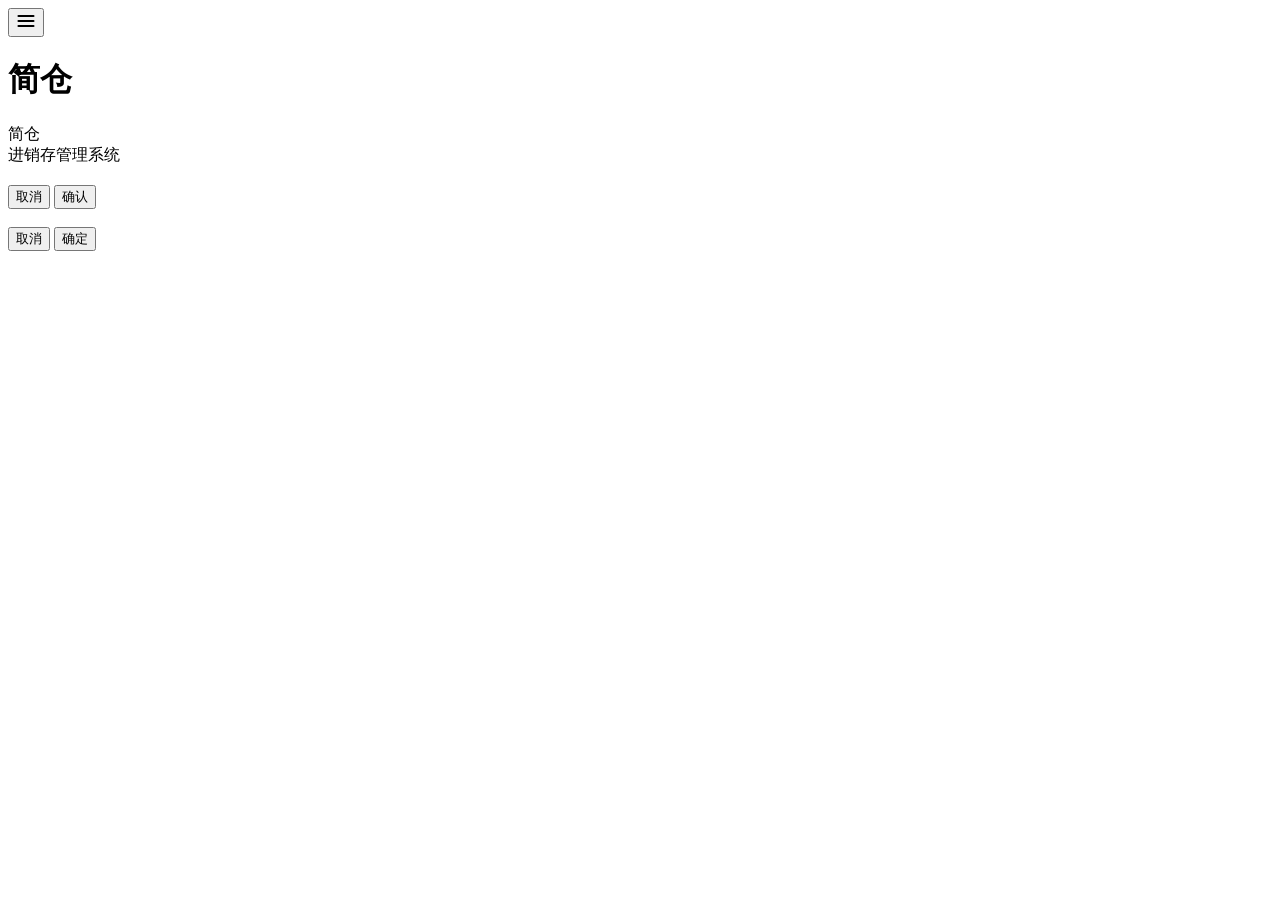
==== commit 9bb9fcd4: "优化" ====
--- a/src/web/app.html
+++ b/src/web/app.html
@@ -23,15 +23,11 @@
     <!-- 中间：页面标题 -->
     <h1 class="header-title" id="header-title">简仓</h1>
 
-    <!-- 右侧：当前租户名（可点击切换） -->
+    <!-- 右侧：页面操作按钮 -->
     <div class="header-right">
-      <button class="header-tenant-btn" id="header-tenant" aria-label="切换租户"></button>
+      <div id="header-right-action"></div>
     </div>
   </header>
-
-  <!-- 租户选择下拉菜单 -->
-  <div class="dropdown-backdrop" id="dropdown-backdrop" hidden></div>
-  <div class="dropdown-menu" id="tenant-dropdown" hidden></div>
 
   <main class="app-content" id="page"></main>
 
